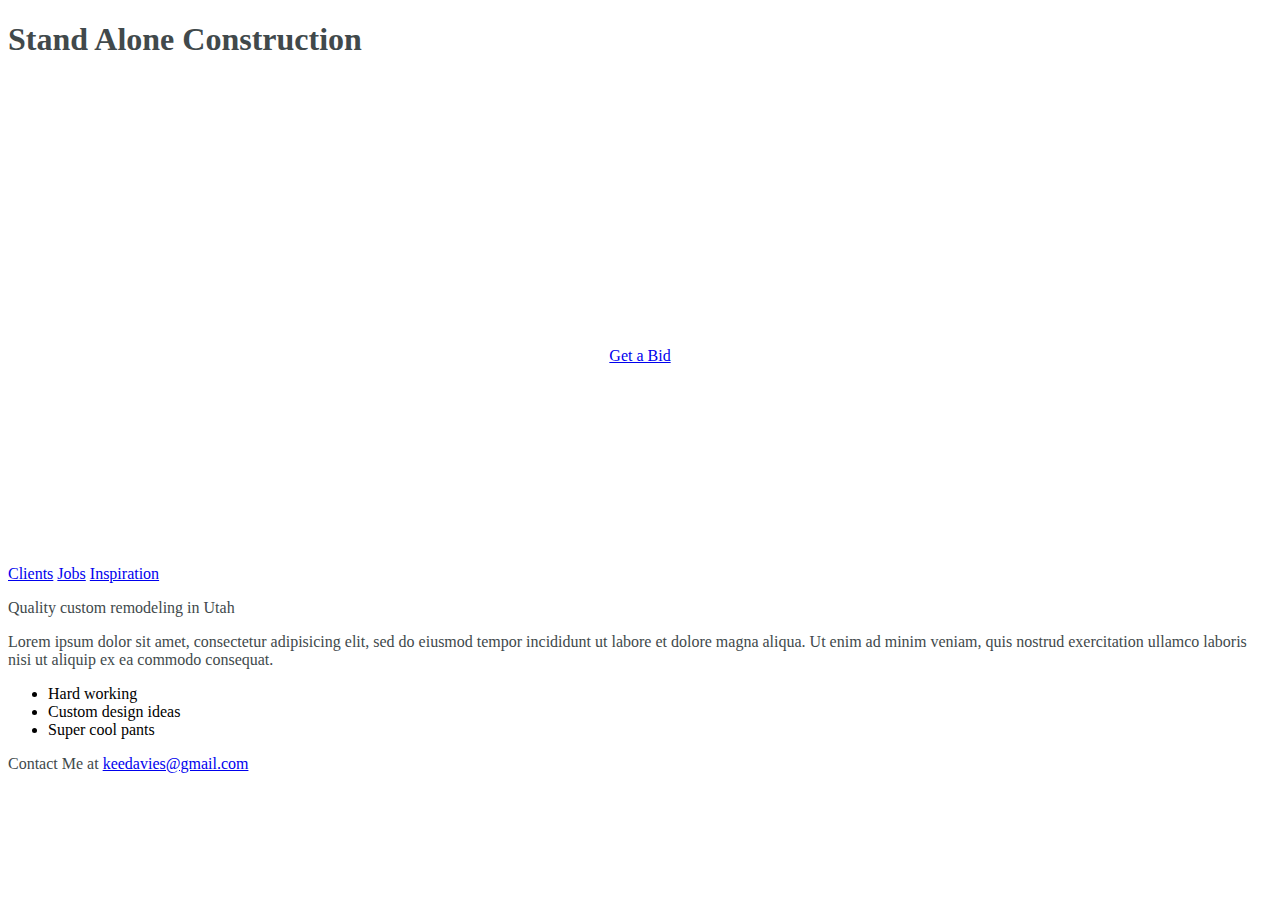
==== unit_4/index.html @ c307f880 "unit_4" ====
<!doctype html>
<html>
<head>
	<link rel="stylesheet" type="text/css" href="css/style.css">
	<title>Stand Alone Construction | remodeling</title>
</head>
<body>
	  
	  	<header>
		<h1> Stand Alone Construction</h1>
		<nav></nav>
	</header>
	<section id="splash">
		<div>
			<h2>Quality custom remodeling in Utah</h2>
			<a href="#">Get a Bid</a>	
		</div>
	</section>
	<section id="links">
		<a href="#" class="boxlinks">Clients</a>
		<a href="#" class="boxlinks">Jobs</a>
		<a href="#" class="boxlinks">Inspiration</a>
	</section>
	<section id="about">
		<p>Quality custom remodeling in Utah</p>
		<p>Lorem ipsum dolor sit amet, consectetur adipisicing elit, sed do eiusmod
		tempor incididunt ut labore et dolore magna aliqua. Ut enim ad minim veniam,
		quis nostrud exercitation ullamco laboris nisi ut aliquip ex ea commodo
		consequat.</p>
		<ul>
			<li>Hard working</li>
			<li>Custom design ideas</li>
			<li>Super cool pants</li>
		</ul>
	</section>
	<section id="contact">
		<p>Contact Me at <a href="mailto:keedavies@gmail.com?subject=Job Inquiry">keedavies@gmail.com</a></p>
	</section>
</body>
</html>
---- unit_4/css/style.css ----
@import url(https://fonts.googleapis.com/css?family=Playfair+Display+SC:400,900,400italic,700);
#splash{
	background: url("../images/hands.tool.jpg") no-repeat top center scroll;
	background-size: cover;
	padding: 200px 0;
	color: white;
	text-align: center;
}

h1, p {
	color: #41494b ; 

}
#Slogan {
	font-family: 'Playfair Display SC', serif;
	font-style: italic;
}
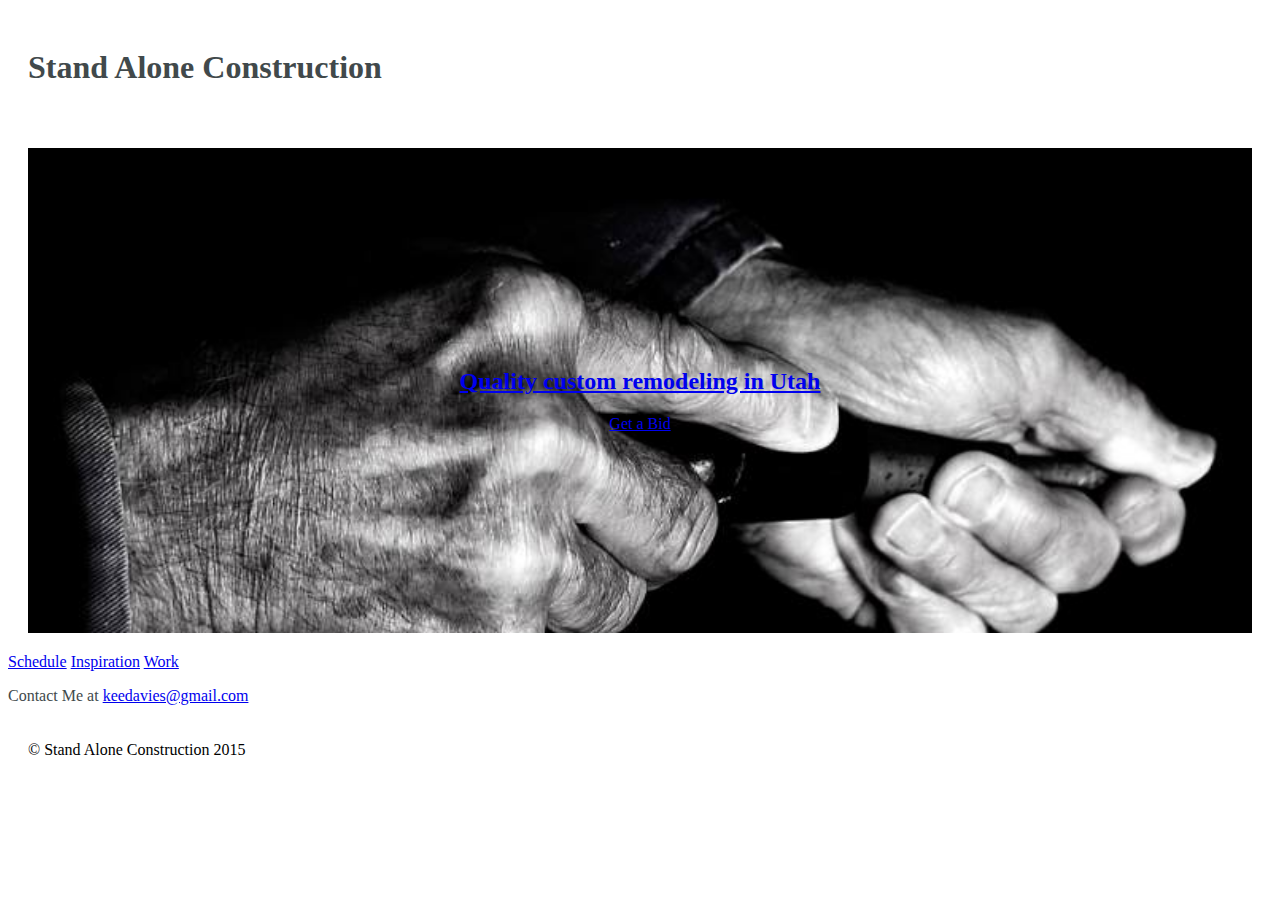
==== commit c5521312: "unit_5" ====
--- a/unit_4/index.html
+++ b/unit_4/index.html
@@ -5,36 +5,30 @@
 	<title>Stand Alone Construction | remodeling</title>
 </head>
 <body>
-	  
-	  	<header>
+	  <div class="wrapper">
+	  	<nav>	  	
 		<h1> Stand Alone Construction</h1>
-		<nav></nav>
-	</header>
+		<a href="About"></a>
+		<a href="Contact"</a>
+		</nav>
+	<header>
 	<section id="splash">
 		<div>
 			<h2>Quality custom remodeling in Utah</h2>
 			<a href="#">Get a Bid</a>	
 		</div>
+	</header>
 	</section>
-	<section id="links">
-		<a href="#" class="boxlinks">Clients</a>
-		<a href="#" class="boxlinks">Jobs</a>
+	<section id="articles">
+		<a href="#" class="boxlinks">Schedule</a>
 		<a href="#" class="boxlinks">Inspiration</a>
+		<a href="#" class="boxlinks">Work</a>
 	</section>
-	<section id="about">
-		<p>Quality custom remodeling in Utah</p>
-		<p>Lorem ipsum dolor sit amet, consectetur adipisicing elit, sed do eiusmod
-		tempor incididunt ut labore et dolore magna aliqua. Ut enim ad minim veniam,
-		quis nostrud exercitation ullamco laboris nisi ut aliquip ex ea commodo
-		consequat.</p>
-		<ul>
-			<li>Hard working</li>
-			<li>Custom design ideas</li>
-			<li>Super cool pants</li>
-		</ul>
-	</section>
+	
 	<section id="contact">
 		<p>Contact Me at <a href="mailto:keedavies@gmail.com?subject=Job Inquiry">keedavies@gmail.com</a></p>
 	</section>
+	<footer>&copy; Stand Alone Construction 2015</footer>
+</div>
 </body>
 </html>
--- a/unit_4/css/style.css
+++ b/unit_4/css/style.css
@@ -5,6 +5,26 @@
 	padding: 200px 0;
 	color: white;
 	text-align: center;
+}
+Nav {
+	background-color: E8C66A;
+	border: 1 px black solid;
+	padding: 20px
+}
+header {
+	background-color: FFED74;
+	border: 1 px black solid;
+	padding: 20px
+}
+#article{
+	background-color: E89C6C;
+	border: 1 px black solid;
+	padding: 20px
+}
+footer {
+	background-color: FF957E;
+	border: 1 px black solid;
+	padding: 20px
 }
 
 h1, p {
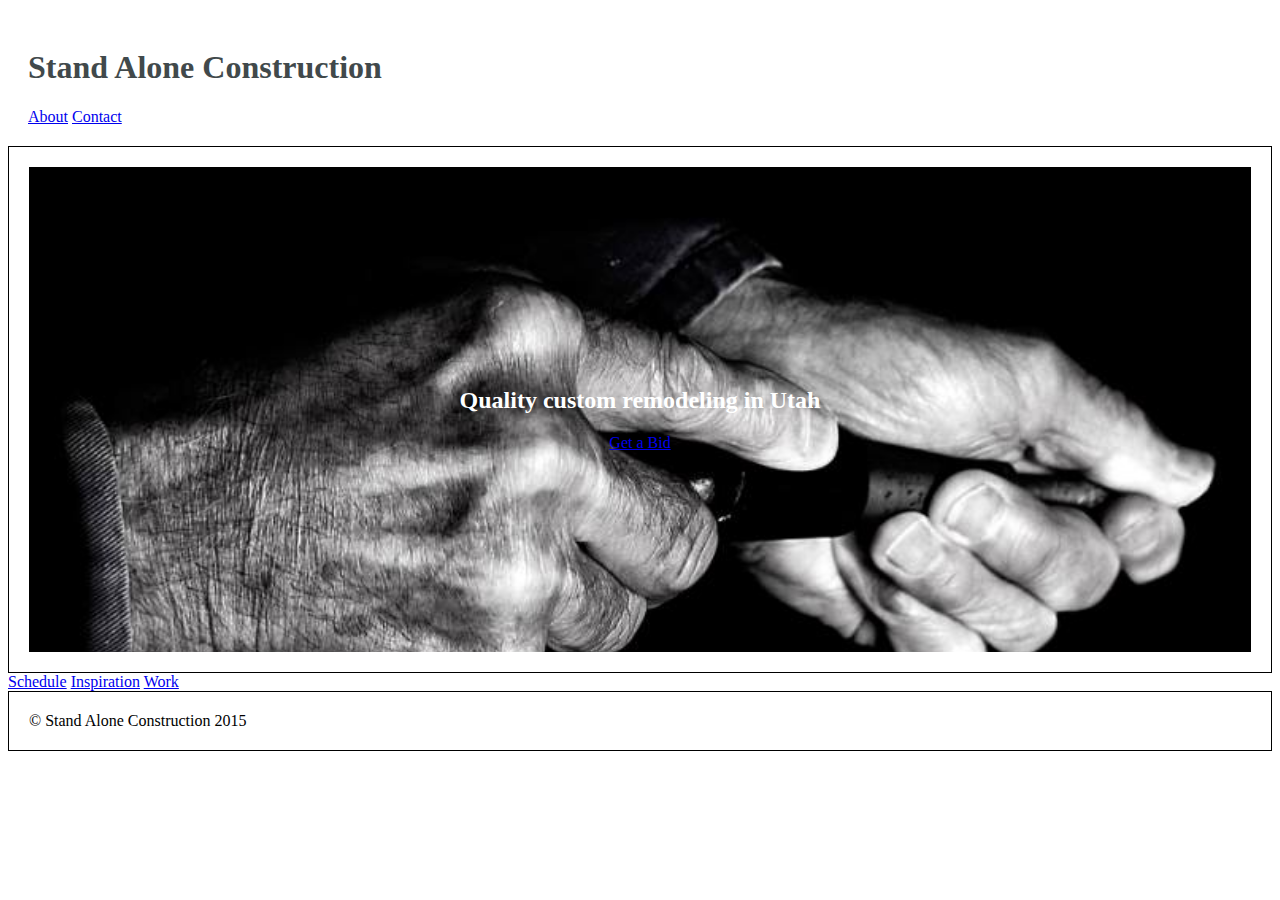
==== commit 8754b3ef: "Sections" ====
--- a/unit_4/index.html
+++ b/unit_4/index.html
@@ -8,26 +8,25 @@
 	  <div class="wrapper">
 	  	<nav>	  	
 		<h1> Stand Alone Construction</h1>
-		<a href="About"></a>
-		<a href="Contact"</a>
+		<a href="#">About</a>
+		<a href="mailto:keedavies@gmail.com?subject=Job Inquiry">Contact</a>
 		</nav>
 	<header>
-	<section id="splash">
+<section id="splash">
 		<div>
 			<h2>Quality custom remodeling in Utah</h2>
 			<a href="#">Get a Bid</a>	
 		</div>
 	</header>
 	</section>
-	<section id="articles">
+	<article class="boxes">
 		<a href="#" class="boxlinks">Schedule</a>
 		<a href="#" class="boxlinks">Inspiration</a>
 		<a href="#" class="boxlinks">Work</a>
-	</section>
+	</article>
+</section>
 	
-	<section id="contact">
-		<p>Contact Me at <a href="mailto:keedavies@gmail.com?subject=Job Inquiry">keedavies@gmail.com</a></p>
-	</section>
+	
 	<footer>&copy; Stand Alone Construction 2015</footer>
 </div>
 </body>
--- a/unit_4/css/style.css
+++ b/unit_4/css/style.css
@@ -13,17 +13,17 @@
 }
 header {
 	background-color: FFED74;
-	border: 1 px black solid;
+	border: 1px black solid;
 	padding: 20px
 }
 #article{
 	background-color: E89C6C;
-	border: 1 px black solid;
+	border: 1px black solid;
 	padding: 20px
 }
 footer {
 	background-color: FF957E;
-	border: 1 px black solid;
+	border: 1px black solid;
 	padding: 20px
 }
 
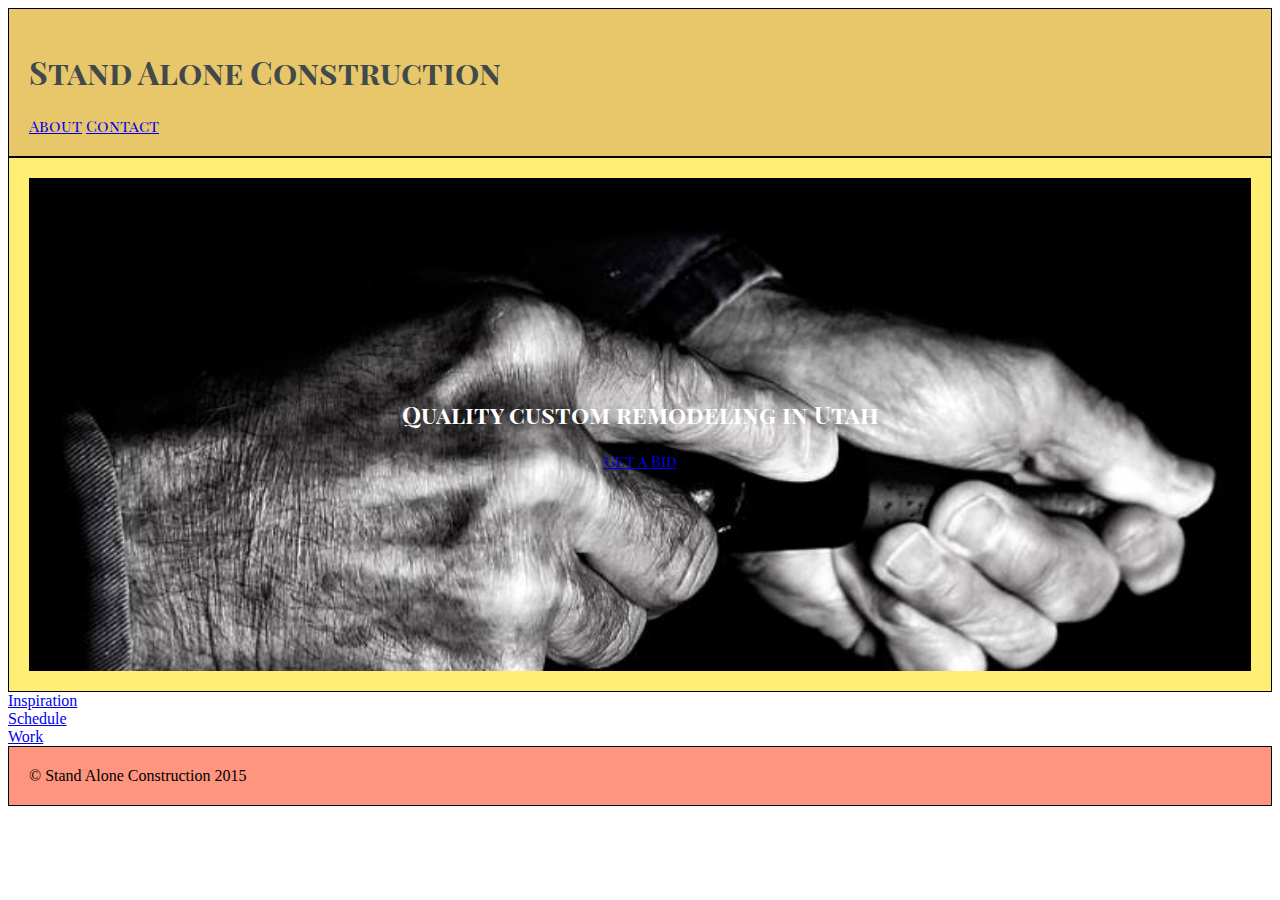
==== commit 6db6b7e7: "Updated unit 5" ====
--- a/unit_4/index.html
+++ b/unit_4/index.html
@@ -5,29 +5,34 @@
 	<title>Stand Alone Construction | remodeling</title>
 </head>
 <body>
-	  <div class="wrapper">
-	  	<nav>	  	
+	 <div class="wrapper">
+	<nav>	  	
 		<h1> Stand Alone Construction</h1>
 		<a href="#">About</a>
 		<a href="mailto:keedavies@gmail.com?subject=Job Inquiry">Contact</a>
-		</nav>
+	</nav> 
 	<header>
-<section id="splash">
-		<div>
-			<h2>Quality custom remodeling in Utah</h2>
-			<a href="#">Get a Bid</a>	
-		</div>
-	</header>
-	</section>
-	<article class="boxes">
-		<a href="#" class="boxlinks">Schedule</a>
-		<a href="#" class="boxlinks">Inspiration</a>
-		<a href="#" class="boxlinks">Work</a>
-	</article>
-</section>
+		<section id="splash">
+			
+			<div>
+				<h2>Quality custom remodeling in Utah</h2>
+				<a href="#">Get a Bid</a>	
+			</div>
+		</section>
+			</header>
+			<article class="boxes">
+				<a href="#" class="boxlinks">Inspiration</a>
+			</article>	
+			<article class="boxes">
+				<a href="#" class="boxlinks">Schedule</a>
+			</article>
+			<article class="boxes">				
+				<a href="#" class="boxlinks">Work</a>
+			</article>
+		</section>
 	
 	
-	<footer>&copy; Stand Alone Construction 2015</footer>
+		<footer>&copy; Stand Alone Construction 2015</footer>
 </div>
 </body>
 </html>
--- a/unit_4/css/style.css
+++ b/unit_4/css/style.css
@@ -6,25 +6,27 @@
 	color: white;
 	text-align: center;
 }
-Nav {
-	background-color: E8C66A;
-	border: 1 px black solid;
-	padding: 20px
+nav {
+	font-family: 'Playfair Display SC', serif;
+	background-color: #E8C66A;
+	border: 1px black solid;
+	padding: 20px;
 }
 header {
-	background-color: FFED74;
+	font-family: 'Playfair Display SC', serif;
+	background-color: #FFED74;
 	border: 1px black solid;
-	padding: 20px
+	padding: 20px;
 }
 #article{
-	background-color: E89C6C;
+	background-color: #E89C6C;
 	border: 1px black solid;
-	padding: 20px
+	padding: 20px;
 }
 footer {
-	background-color: FF957E;
+	background-color: #FF957E;
 	border: 1px black solid;
-	padding: 20px
+	padding: 20px;
 }
 
 h1, p {
